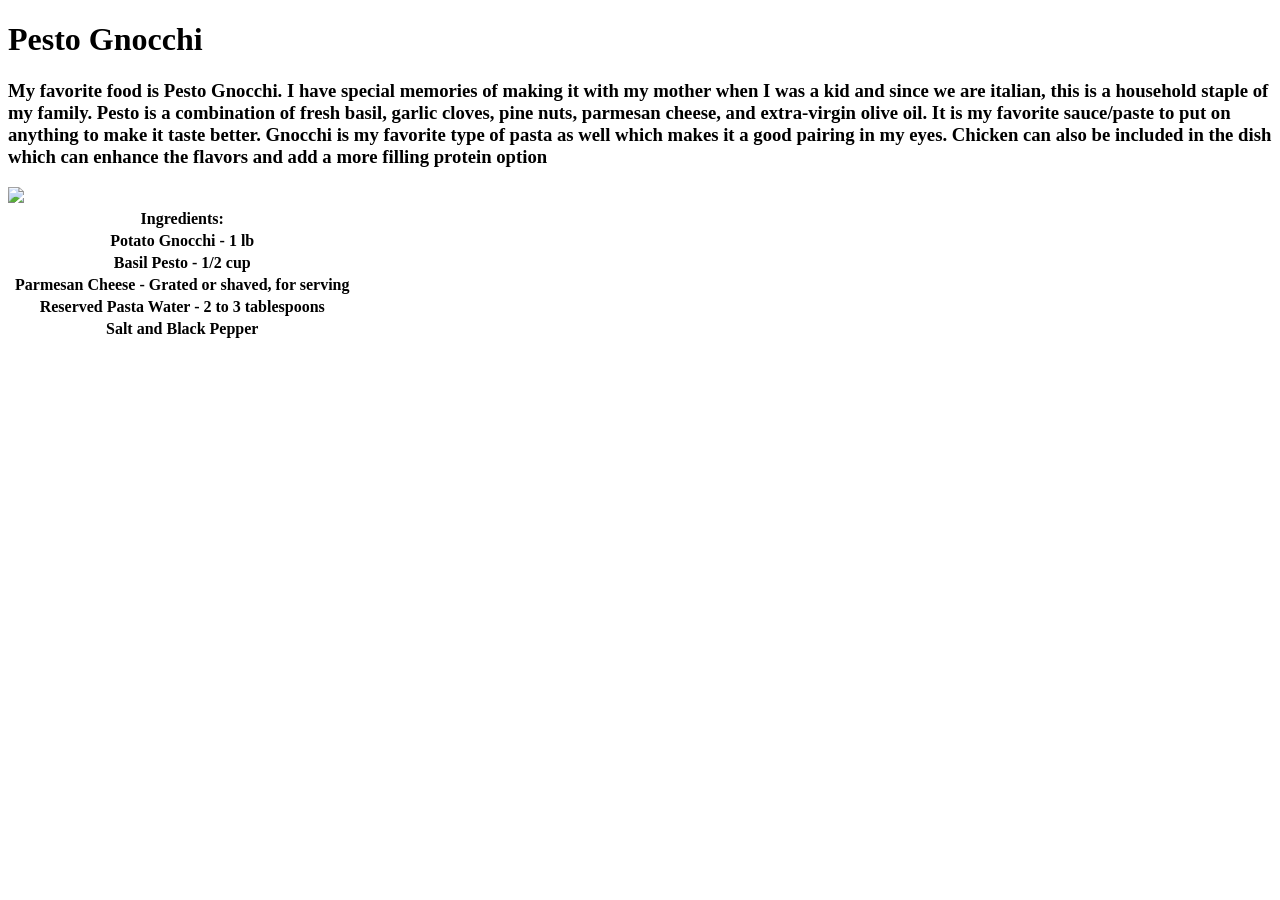
==== labs/labs3/index.html @ 5a025f64 "Update index.html" ====
<!DOCTYPE html>
<html lang="en">
<head>
    <meta charset="UTF-8">
    <meta name="viewport" content="width=device-width, initial-scale=1.0">
    <title>Favorite Recipe</title>
</head>
<body>
    <h1>Pesto Gnocchi</h1>
    <h3>
        My favorite food is Pesto Gnocchi.
        I have special memories of making it with my mother when I was a kid and since we are italian, this is a household staple of my family.
        Pesto is a combination of fresh basil, garlic cloves, pine nuts, parmesan cheese, and extra-virgin olive oil. 
        It is my favorite sauce/paste to put on anything to make it taste better. 
        Gnocchi is my favorite type of pasta as well which makes it a good pairing in my eyes. 
        Chicken can also be included in the dish which can enhance the flavors and add a more filling protein option
    </h3>
    <img src="https://media.istockphoto.com/id/1141161156/photo/gnocchi-in-homemade-basil-pesto-sauce-in-a-bowl.jpg?s=612x612&w=is&k=20&c=T7tsNI7Zk1Cvwo2tiXm79mXRHYdP8zypQZNSIO989CI="Pesto Gnocchi" />

<table>
    <tr>
        
        <th></th>
        <th scope="col">Ingredients:</th>
    </tr>
    <tr>
        <td></td>
        <th>Potato Gnocchi - 1 lb</th>
    </tr>
    <tr>
        <td></td>
        <th>Basil Pesto - 1/2 cup</th>
    </tr>
    <tr>
        <td></td>
        <th>Parmesan Cheese - Grated or shaved, for serving</th>
    </tr>
    <tr>
        <td></td>
        <th>Reserved Pasta Water - 2 to 3 tablespoons</th>
    </tr>
    <tr>
        <td></td>
        <th>Salt and Black Pepper</th>
    </tr>
</table>
<iframe width="560" height="315" 
src="https://www.youtube.com/embed/WpQF8DoDNSg?si=pAV-lgfjOl9PH62W" 
title="YouTube video player" frameborder="0" allow="accelerometer; autoplay; clipboard-write; encrypted-media; gyroscope; picture-in-picture; web-share" referrerpolicy="strict-origin-when-cross-origin" allowfullscreen>
</iframe>
</body>
</html>
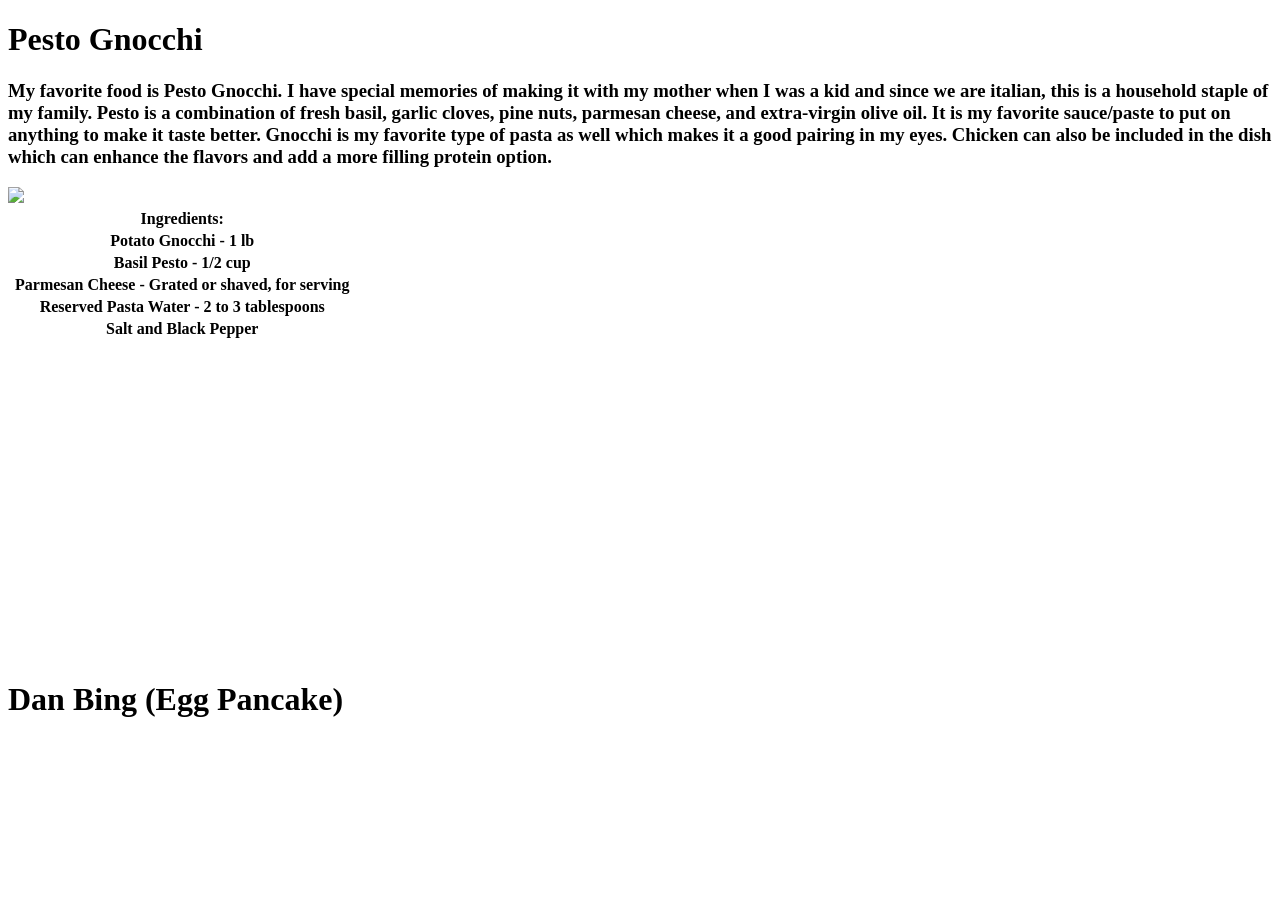
==== commit 6f2ccf5c: "Update index.html" ====
--- a/labs/labs3/index.html
+++ b/labs/labs3/index.html
@@ -13,7 +13,7 @@
         Pesto is a combination of fresh basil, garlic cloves, pine nuts, parmesan cheese, and extra-virgin olive oil. 
         It is my favorite sauce/paste to put on anything to make it taste better. 
         Gnocchi is my favorite type of pasta as well which makes it a good pairing in my eyes. 
-        Chicken can also be included in the dish which can enhance the flavors and add a more filling protein option
+        Chicken can also be included in the dish which can enhance the flavors and add a more filling protein option.
     </h3>
     <img src="https://media.istockphoto.com/id/1141161156/photo/gnocchi-in-homemade-basil-pesto-sauce-in-a-bowl.jpg?s=612x612&w=is&k=20&c=T7tsNI7Zk1Cvwo2tiXm79mXRHYdP8zypQZNSIO989CI="Pesto Gnocchi" />
 
@@ -49,4 +49,6 @@
 title="YouTube video player" frameborder="0" allow="accelerometer; autoplay; clipboard-write; encrypted-media; gyroscope; picture-in-picture; web-share" referrerpolicy="strict-origin-when-cross-origin" allowfullscreen>
 </iframe>
 </body>
+    <h1> Dan Bing (Egg Pancake)</h1>
+    <img src=""
 </html>
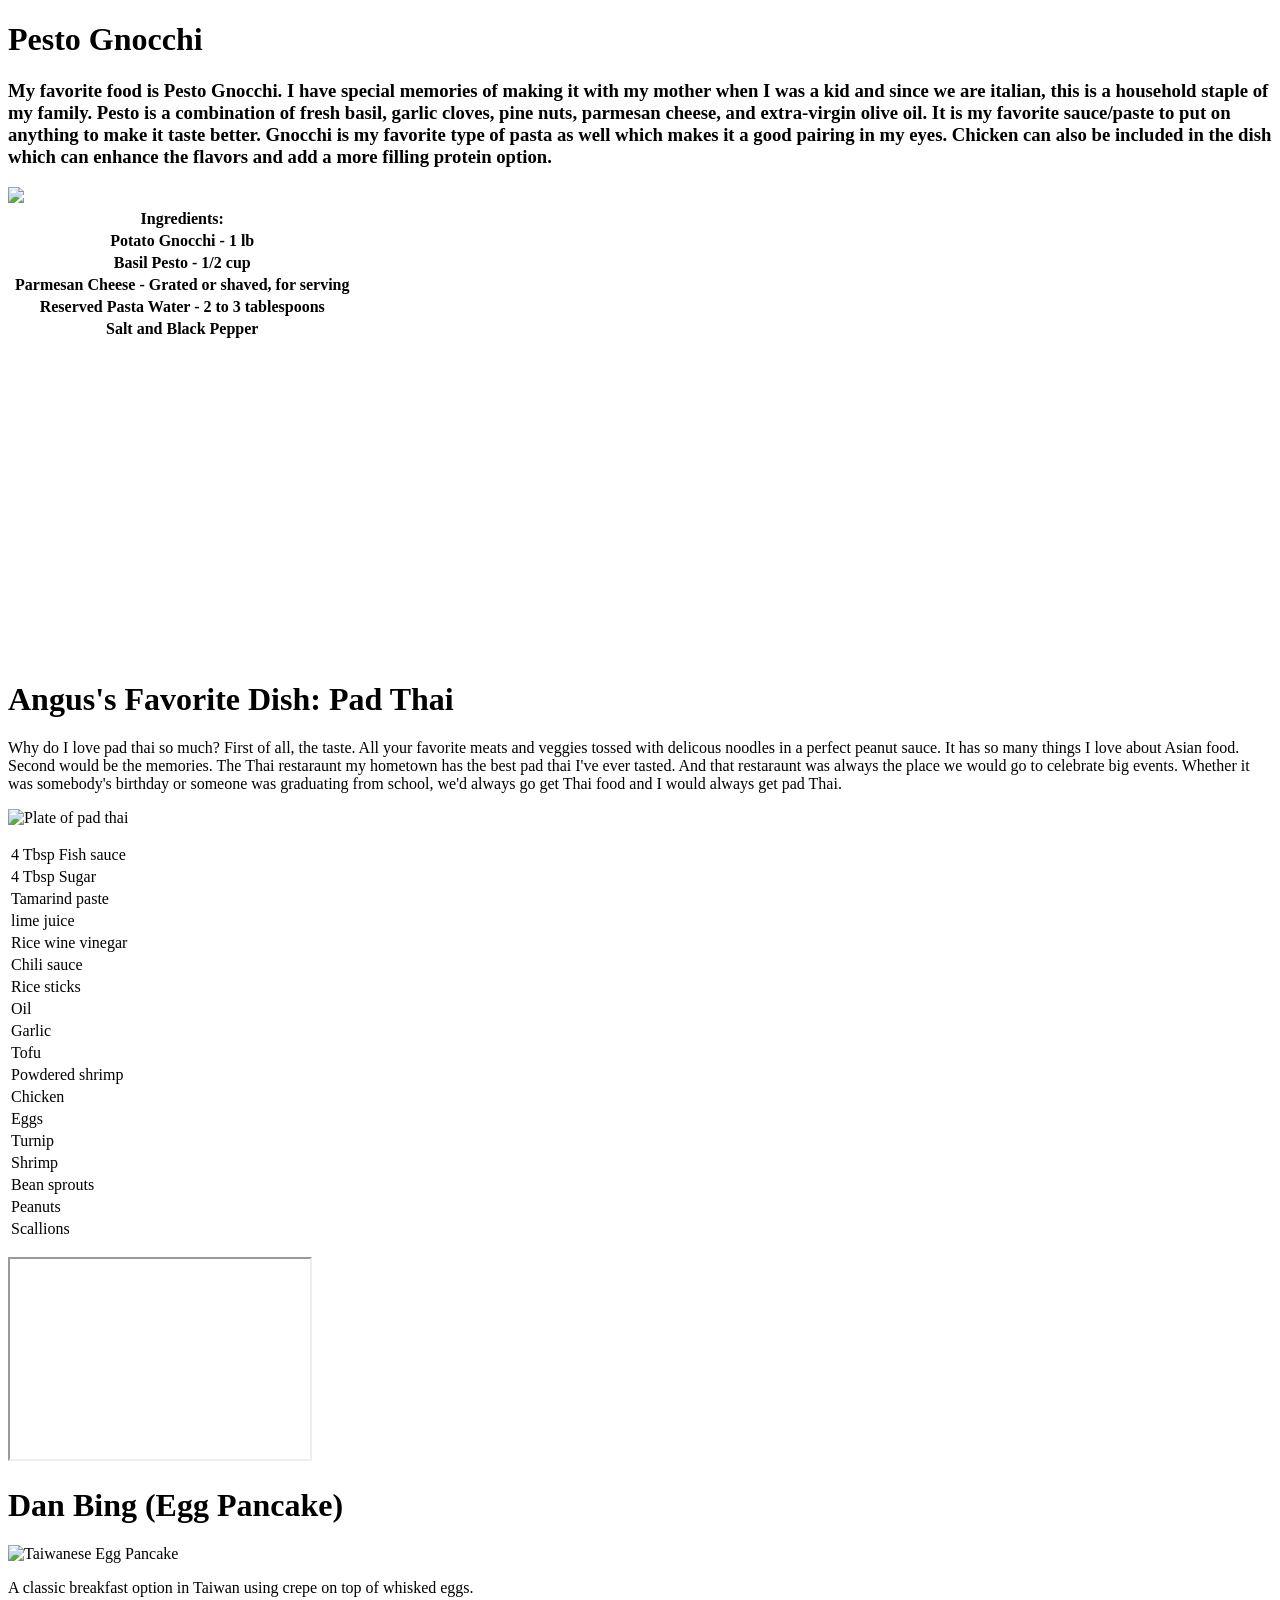
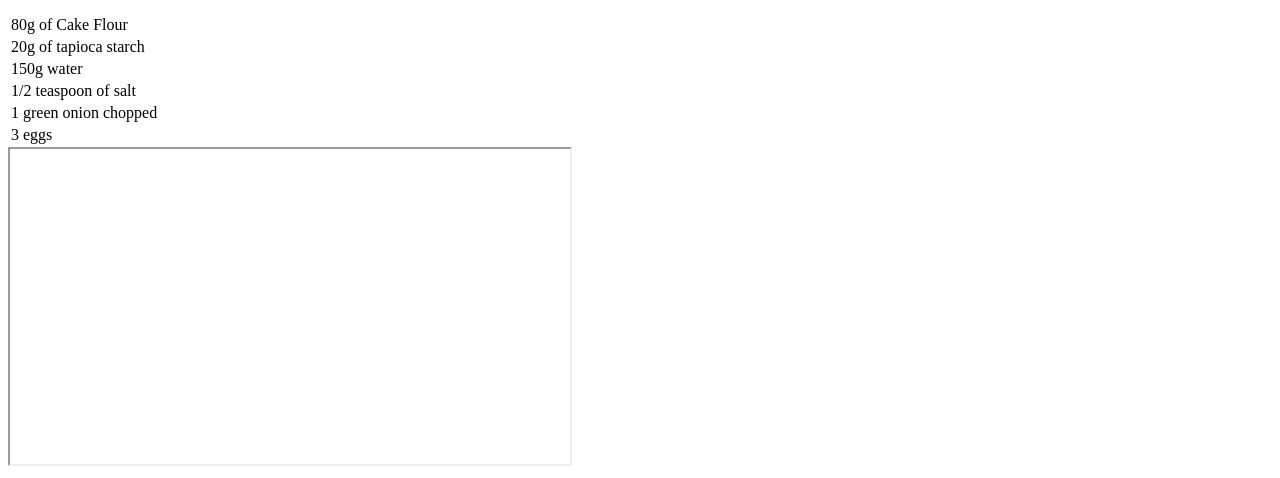
==== commit 486f7237: "Update index.html" ====
--- a/labs/labs3/index.html
+++ b/labs/labs3/index.html
@@ -48,7 +48,82 @@
 src="https://www.youtube.com/embed/WpQF8DoDNSg?si=pAV-lgfjOl9PH62W" 
 title="YouTube video player" frameborder="0" allow="accelerometer; autoplay; clipboard-write; encrypted-media; gyroscope; picture-in-picture; web-share" referrerpolicy="strict-origin-when-cross-origin" allowfullscreen>
 </iframe>
+
+<head>
+    <title>Our Favorite Dishes</title>
+</head>
+<body>
+    <h1>Angus's Favorite Dish: Pad Thai</h1>
+    <p>Why do I love pad thai so much?  First of all, the taste.  All your favorite meats and veggies tossed with delicous noodles 
+        in a perfect peanut sauce.  It has so many things I love about Asian food.  Second would be the memories.  The Thai restaraunt
+        my hometown has the best pad thai I've ever tasted.  And that restaraunt was always the place we would go to celebrate big events.
+        Whether it was somebody's birthday or someone was graduating from school, we'd always go get Thai food and I would always get pad Thai.
+    </p>
+    <p>
+        <img src="Images/Pad_Thai.jpg" width="300px" height="200px "alt="Plate of pad thai">
+        <table>
+            <tr><td>4 Tbsp Fish sauce</td></tr>
+            <tr> <td>4 Tbsp Sugar</td></tr>
+            <tr><td>Tamarind paste</td></tr>
+            <tr><td>lime juice</td></tr>
+            <tr><td>Rice wine vinegar</td></tr>
+            <tr><td>Chili sauce</td></tr>
+            <tr><td>Rice sticks</td></tr>
+            <tr><td>Oil</td></tr>
+            <tr><td>Garlic</td></tr>
+            <tr><td>Tofu</td></tr>
+            <tr><td>Powdered shrimp</td></tr> 
+            <tr><td>Chicken</td></tr>
+            <tr><td>Eggs</td></tr>
+            <tr><td>Turnip</td></tr>
+            <tr><td>Shrimp</td></tr>
+            <tr><td>Bean sprouts</td></tr>
+            <tr><td>Peanuts</td></tr>
+            <tr><td>Scallions</td></tr>
+        </table>
+    </p>
+    <iframe width="300px" height="200px"
+    src="https://www.youtube.com/embed/dBSmCwUXZF0"></iframe>
+
+    
 </body>
-    <h1> Dan Bing (Egg Pancake)</h1>
-    <img src=""
-</html>+
+<head>
+    <title>Recipe Sharing</title>
+</head>
+<body>
+
+    <h1>Dan Bing (Egg Pancake)</h1>
+    <img src="images/eggPancake.jpg" alt="Taiwanese Egg Pancake" height="250" width="250">
+    <p>A classic breakfast option in Taiwan using crepe on top of whisked eggs.</p>
+
+    <table>
+        <tr>
+            <td>80g of Cake Flour</td>
+        </tr>
+        <tr>
+            <td>20g of tapioca starch</td>
+        </tr>
+        <tr>
+            <td>150g water</td>
+        </tr>
+        <tr>
+            <td>1/2 teaspoon of salt</td>
+        </tr>
+        <tr>
+            <td>1 green onion chopped</td>
+        </tr>
+        <tr>
+            <td>3 eggs</td>
+        </tr>
+    </table>
+
+    <iframe width="560" height="315" src="https://www.youtube.com/embed/k6nJCYXcK9U"></iframe>
+
+</body>
+
+</html>
+
+
+
+
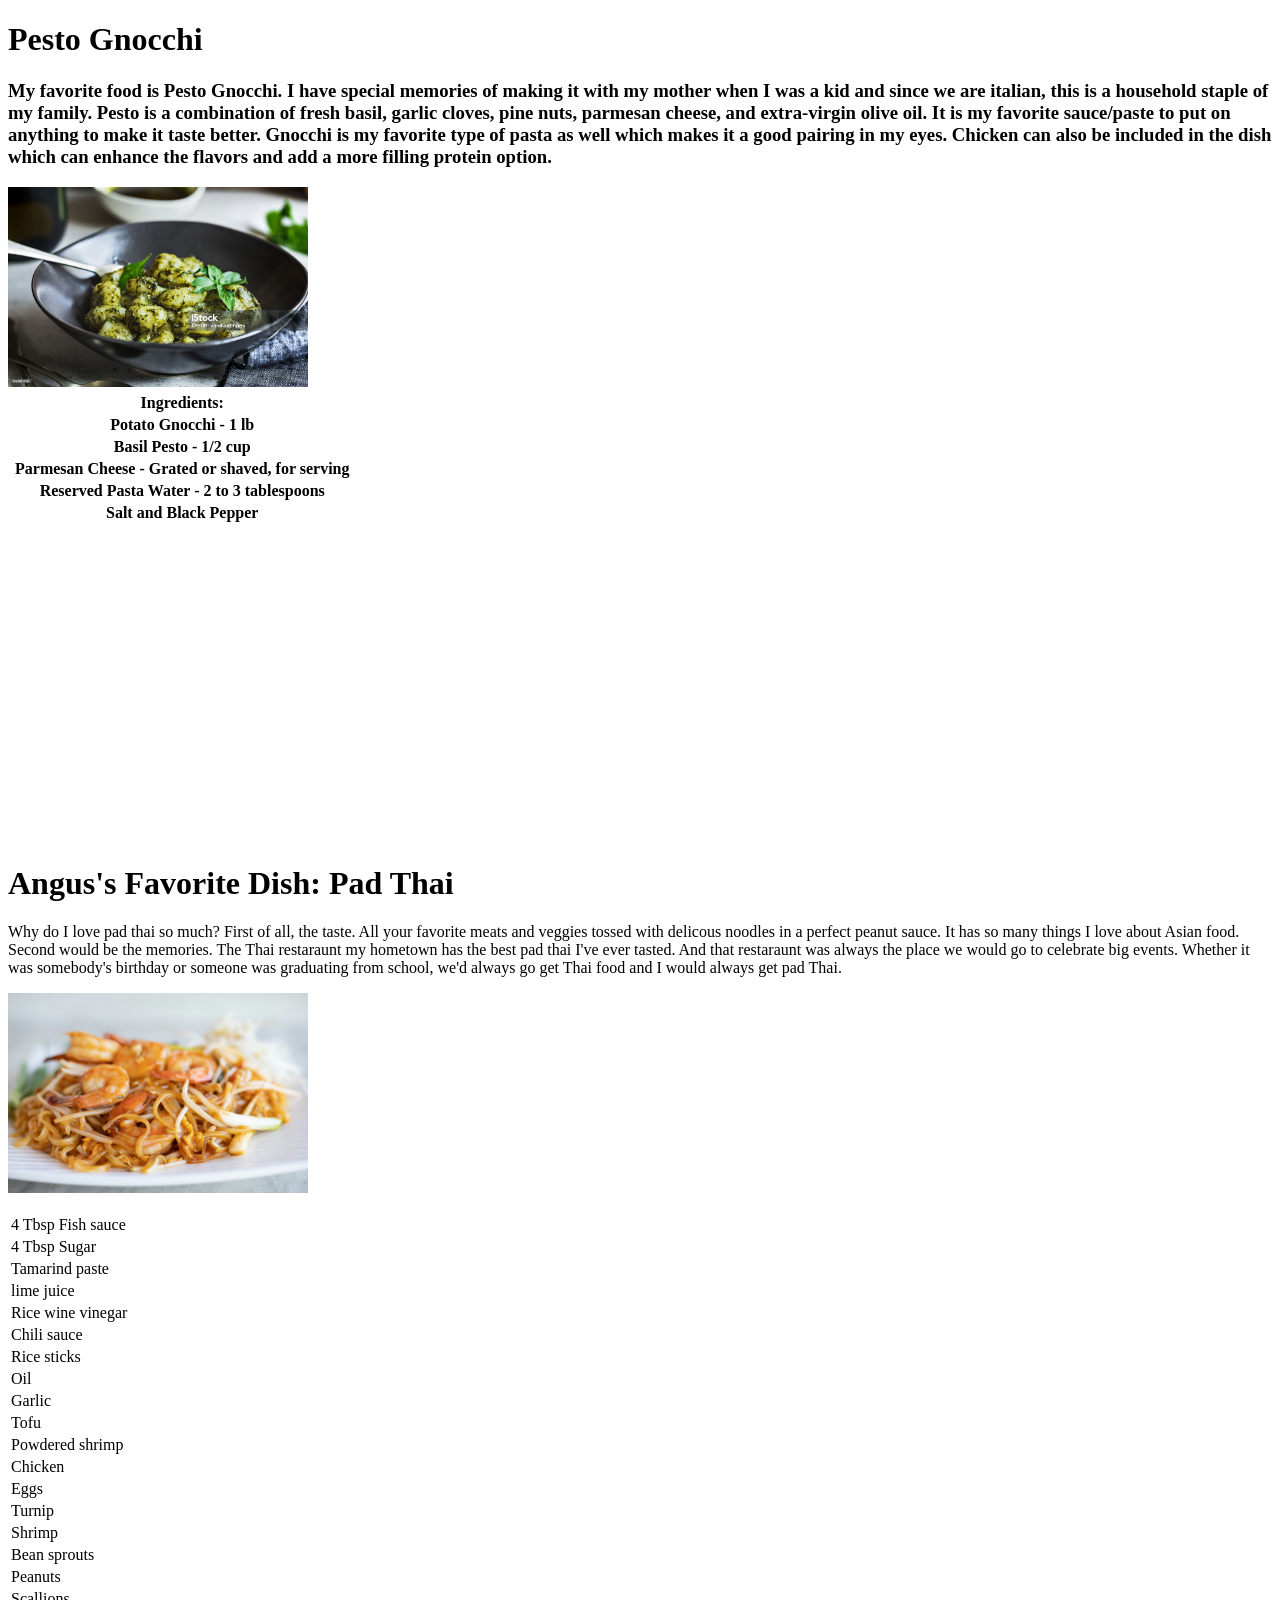
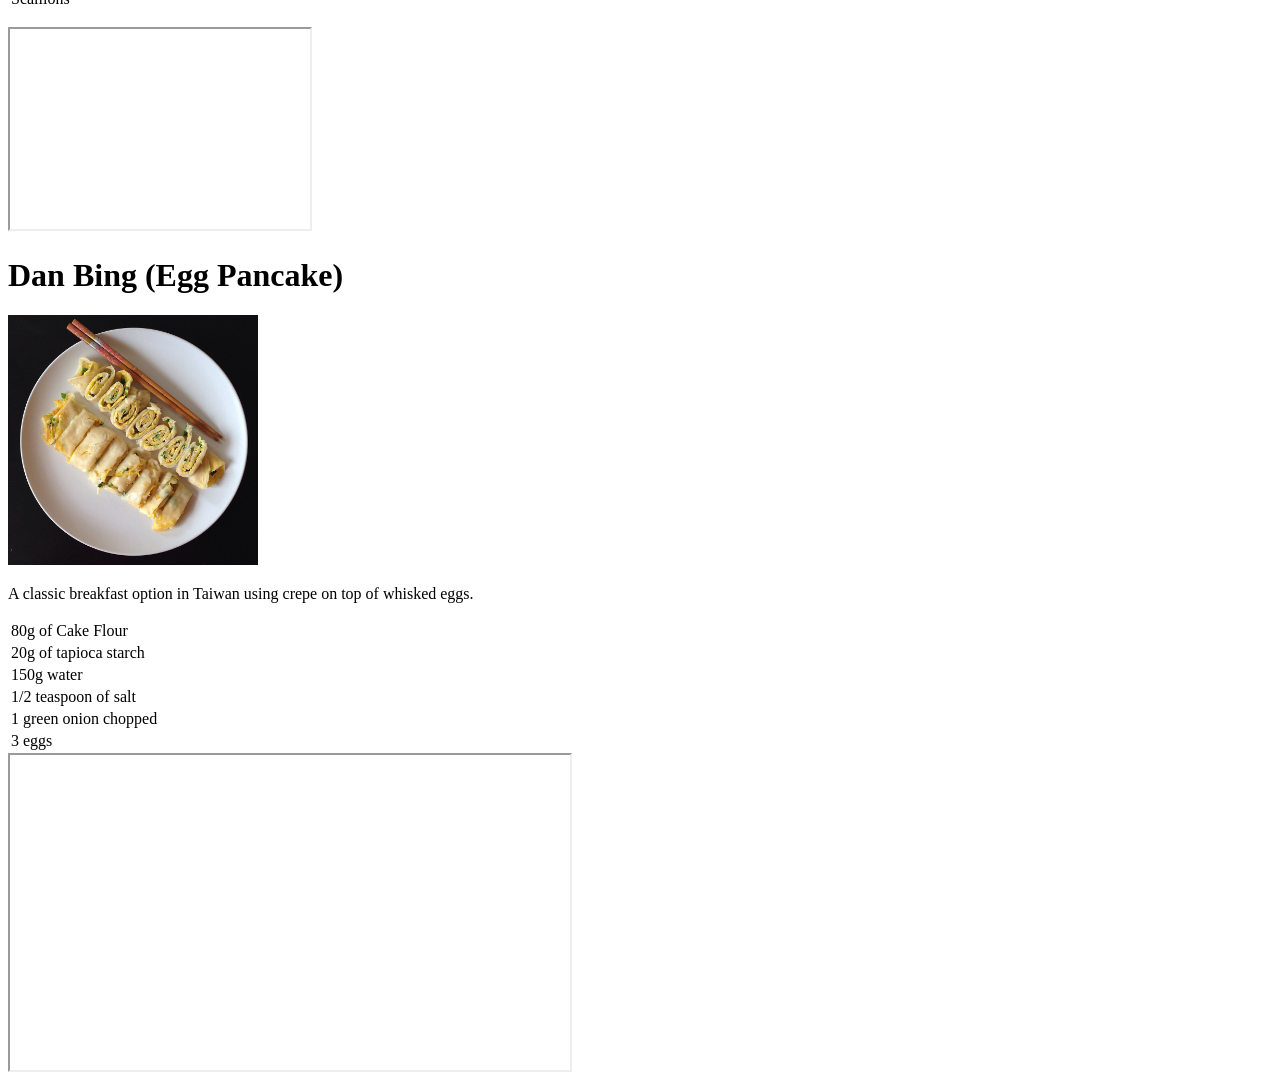
==== commit b1b5b44f: "changes to website code" ====
--- a/labs/labs3/index.html
+++ b/labs/labs3/index.html
@@ -15,7 +15,7 @@
         Gnocchi is my favorite type of pasta as well which makes it a good pairing in my eyes. 
         Chicken can also be included in the dish which can enhance the flavors and add a more filling protein option.
     </h3>
-    <img src="https://media.istockphoto.com/id/1141161156/photo/gnocchi-in-homemade-basil-pesto-sauce-in-a-bowl.jpg?s=612x612&w=is&k=20&c=T7tsNI7Zk1Cvwo2tiXm79mXRHYdP8zypQZNSIO989CI="Pesto Gnocchi" />
+    <img src="images/pesto_gnocchi.jpg"width="300px" height="200px alt="Pesto Gnocchi"/>
 
 <table>
     <tr>
@@ -60,7 +60,7 @@
         Whether it was somebody's birthday or someone was graduating from school, we'd always go get Thai food and I would always get pad Thai.
     </p>
     <p>
-        <img src="Images/Pad_Thai.jpg" width="300px" height="200px "alt="Plate of pad thai">
+        <img src="images/Pad_Thai.jpg" width="300px" height="200px "alt="Plate of pad thai">
         <table>
             <tr><td>4 Tbsp Fish sauce</td></tr>
             <tr> <td>4 Tbsp Sugar</td></tr>
